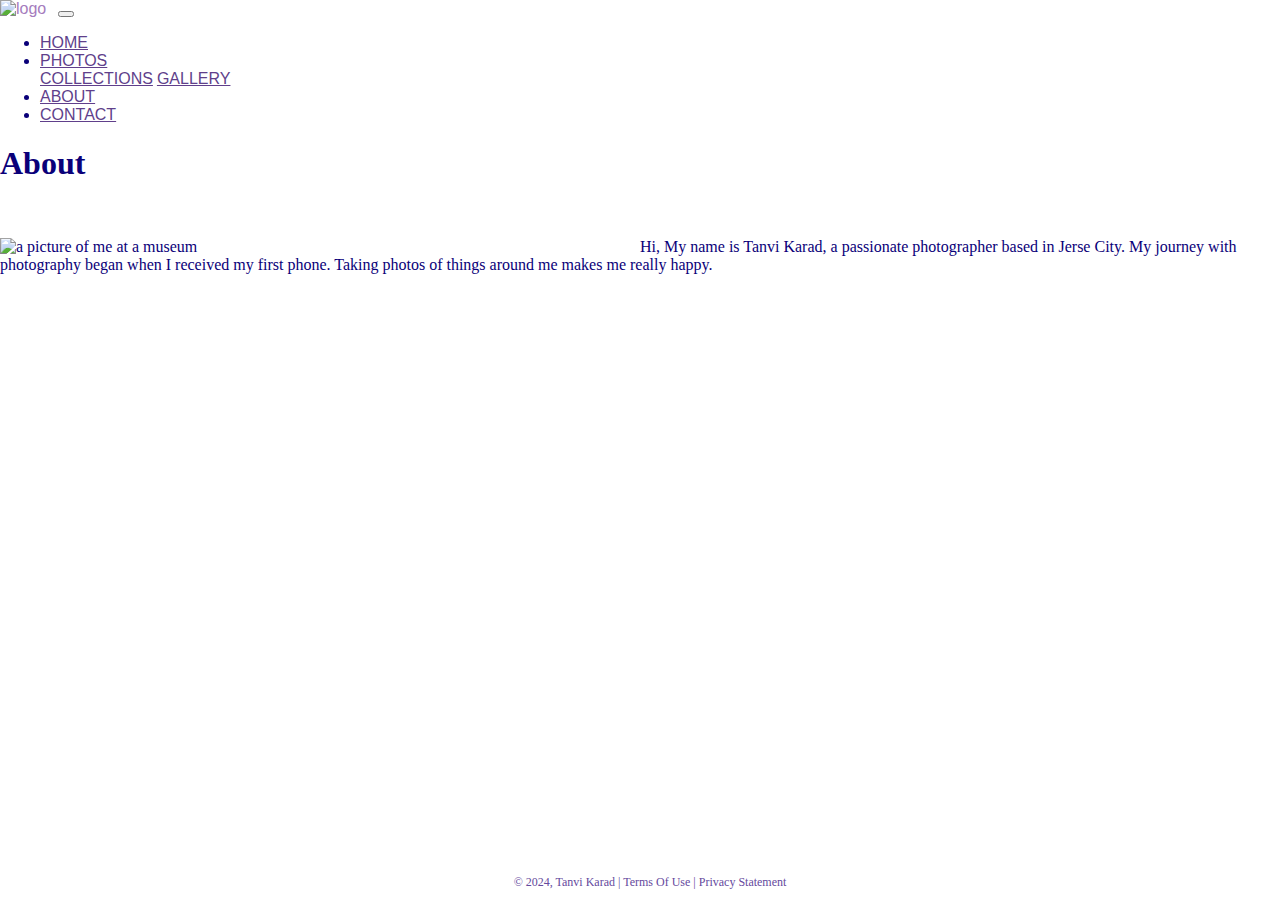
==== about.html @ 84907ec5 "Add files via upload" ====
<!-- DEVELOPER: Tanvi Karad, IS117-006, Spring 2024 -->

<!DOCTYPE html>
<html lang="en">
<head>
    <meta charset="UTF-8">
    <title>About Me</title>
    <!-- CSS only -->
    <link href="https://cdn.jsdelivr.net/npm/bootstrap@5.0.2/dist/css/bootstrap.min.css"
          rel="stylesheet"
          integrity="sha384-EVSTQN3/azprG1Anm3QDgpJLIm9Nao0Yz1ztcQTwFspd3yD65VohhpuuCOmLASjC"
          crossorigin="anonymous">
    <link href="styles.css" rel="stylesheet">
</head>
<body>
<div class="container-fluid">
    <div class="row">
            <nav class="navbar navbar-expand-md
                    justify-content-start
                    bg-light navbar-light
                    ">

                <!-- Brand -->
                <a class="navbar-brand" href="index.html"> <img class="img" src="images/Camera.png.jpeg" alt="logo" width="58"; /></a>
                <!-- Responsive Button for the smaller menu -->
                <button class="navbar-toggler" type="button"
                        data-bs-toggle="collapse" data-bs-target="#collapsibleNavbar">
                    <span class="navbar-toggler-icon"></span>
                </button>
                <div class="collapse navbar-collapse" id="collapsibleNavbar">
                    <ul class="navbar-nav">
                        <!-- Links -->
                        <li class="nav-item">
                            <a class="nav-link" href="index.html">HOME</a>
                        </li>
                        <!-- Dropdown -->
                        <li class="nav-item dropdown">
                            <a class="nav-link dropdown-toggle" href="#" id="navbardrop"
                               data-toggle="dropdown" role="button" data-bs-toggle="dropdown" aria-expanded="false">
                                PHOTOS
                            </a>
                            <div class="dropdown-menu">
                                <a class="dropdown-item" href="collections.html"> COLLECTIONS</a>
                                <a class="dropdown-item" href="gallery.html">GALLERY</a>
                            </div>
                        </li>
                        <li class="nav-item">
                            <a class="nav-link" href="about.html">ABOUT</a>
                        </li>
                        <li class="nav-item">
                            <a class="nav-link" href="contact.html">CONTACT</a>
                        </li>
                    </ul>
                </div>
            </nav>
        <div class="container">
          <div class="row">
            <h1>About</h1>
            <br>
            <div class="col-12">
            <img src="images/me.jpg" alt="a picture of me at a museum" class="left-section" >
            <p class="text-center">Hi, My name is Tanvi Karad, a passionate photographer based in Jerse City. My journey with photography began when I
                received my first phone. Taking photos of things around me makes me really happy.  </p>
            </div>
        </row>
</div>
        </div>
 <footer class="footer page-footer font-small ">
     <div class="container">
        <div class="row">
            <span class="text-muted">&copy; 2024, Tanvi Karad  |  Terms Of Use  |  Privacy Statement</span>
        </div>
     </div>
  </footer>
</div>


    <!-- Javascript Bundle with Popper -->
<script src="https://cdn.jsdelivr.net/npm/bootstrap@5.0.2/dist/js/bootstrap.bundle.min.js"
        integrity="sha384-MrcW6ZMFYlzcLA8Nl+NtUVF0sA7MsXsP1UyJoMp4YLEuNSfAP+JcXn/tWtIaxVXM"
        crossorigin="anonymous">
</script>

</body>
</html>
---- styles.css ----
/* DEVELOPER: Tanvi Karad, IS117-006, Spring 2024 */

.footer {
    position: fixed;
    left: 0;
    bottom: 0;
    width: 100%;
    /*background-color: #D3BBDD;*/
    background-color: white;
    color: #65499D;
    text-align: center;
    padding: 10px;
    font-size: 0.75rem;
}
body {
    font-family: Cambria, Cochin, Georgia, Times, 'Times New Roman', serif;
    font-size: 100%;
    color : #0a0079;
    width: 100%;
    margin: auto;
    background-color: white;
}
.left-section {
    float: left;
    width: 50%; 
    max-width: 500em;
}
#home {
    background-color: beige;
}
#dark{
    color: rgb(27, 27, 181);
}
#light{
    color: white;
}




.img {
    float: left;
    width: 100;
    height: 55;
}



/*link*/
a[href]{
    font-family: Verdana, Geneva, Tahoma, sans-serif;
    color: #603F8B;
}
/*unvisited link*/
a:link {
    color: #603F8B;
}
/*mouse over link*/
a:focus, a:hover{
    color: #a57cbd;
}
/*selected link*/
a:active{
    color: #4a4066;
}
/*visited link*/
a:visited {
    color: #48047c;
}
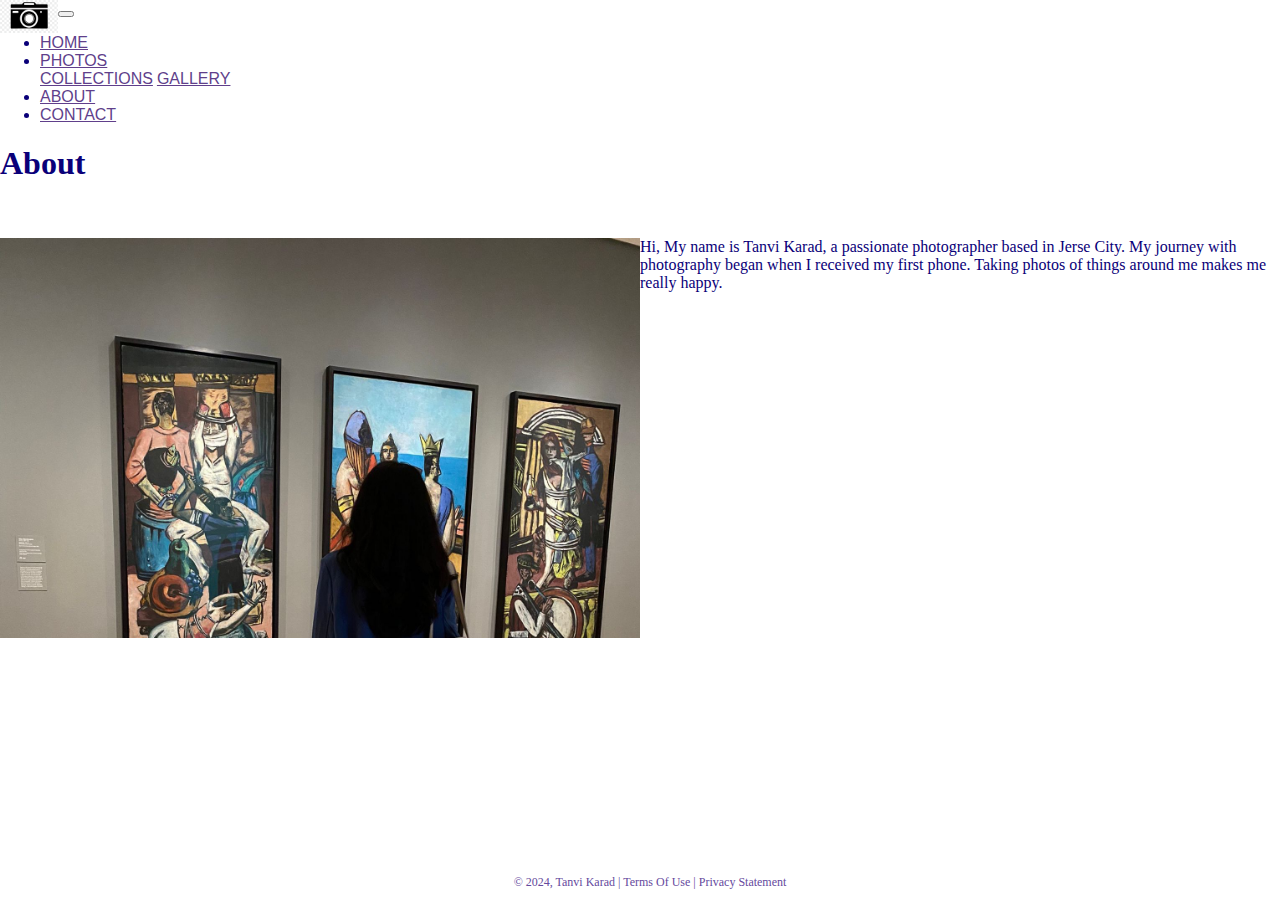
==== commit 6da6b831: "Update about.html" ====
--- a/about.html
+++ b/about.html
@@ -10,7 +10,7 @@
           rel="stylesheet"
           integrity="sha384-EVSTQN3/azprG1Anm3QDgpJLIm9Nao0Yz1ztcQTwFspd3yD65VohhpuuCOmLASjC"
           crossorigin="anonymous">
-    <link href="styles.css" rel="stylesheet">
+    <link href="css/styles.css" rel="stylesheet">
 </head>
 <body>
 <div class="container-fluid">
@@ -82,4 +82,4 @@
 </script>
 
 </body>
-</html>+</html>
--- a/css/styles.css
+++ b/css/styles.css
@@ -0,0 +1,70 @@
+/* DEVELOPER: Tanvi Karad, IS117-006, Spring 2024 */
+
+.footer {
+    position: fixed;
+    left: 0;
+    bottom: 0;
+    width: 100%;
+    /*background-color: #D3BBDD;*/
+    background-color: white;
+    color: #65499D;
+    text-align: center;
+    padding: 10px;
+    font-size: 0.75rem;
+}
+body {
+    font-family: Cambria, Cochin, Georgia, Times, 'Times New Roman', serif;
+    font-size: 100%;
+    color : #0a0079;
+    width: 100%;
+    margin: auto;
+    background-color: white;
+}
+.left-section {
+    float: left;
+    width: 50%; 
+    max-width: 500em;
+}
+#home {
+    background-color: beige;
+}
+#dark{
+    color: rgb(27, 27, 181);
+}
+#light{
+    color: white;
+}
+
+
+
+
+.img {
+    float: left;
+    width: 100;
+    height: 55;
+}
+
+
+
+/*link*/
+a[href]{
+    font-family: Verdana, Geneva, Tahoma, sans-serif;
+    color: #603F8B;
+}
+/*unvisited link*/
+a:link {
+    color: #603F8B;
+}
+/*mouse over link*/
+a:focus, a:hover{
+    color: #a57cbd;
+}
+/*selected link*/
+a:active{
+    color: #4a4066;
+}
+/*visited link*/
+a:visited {
+    color: #48047c;
+}
+
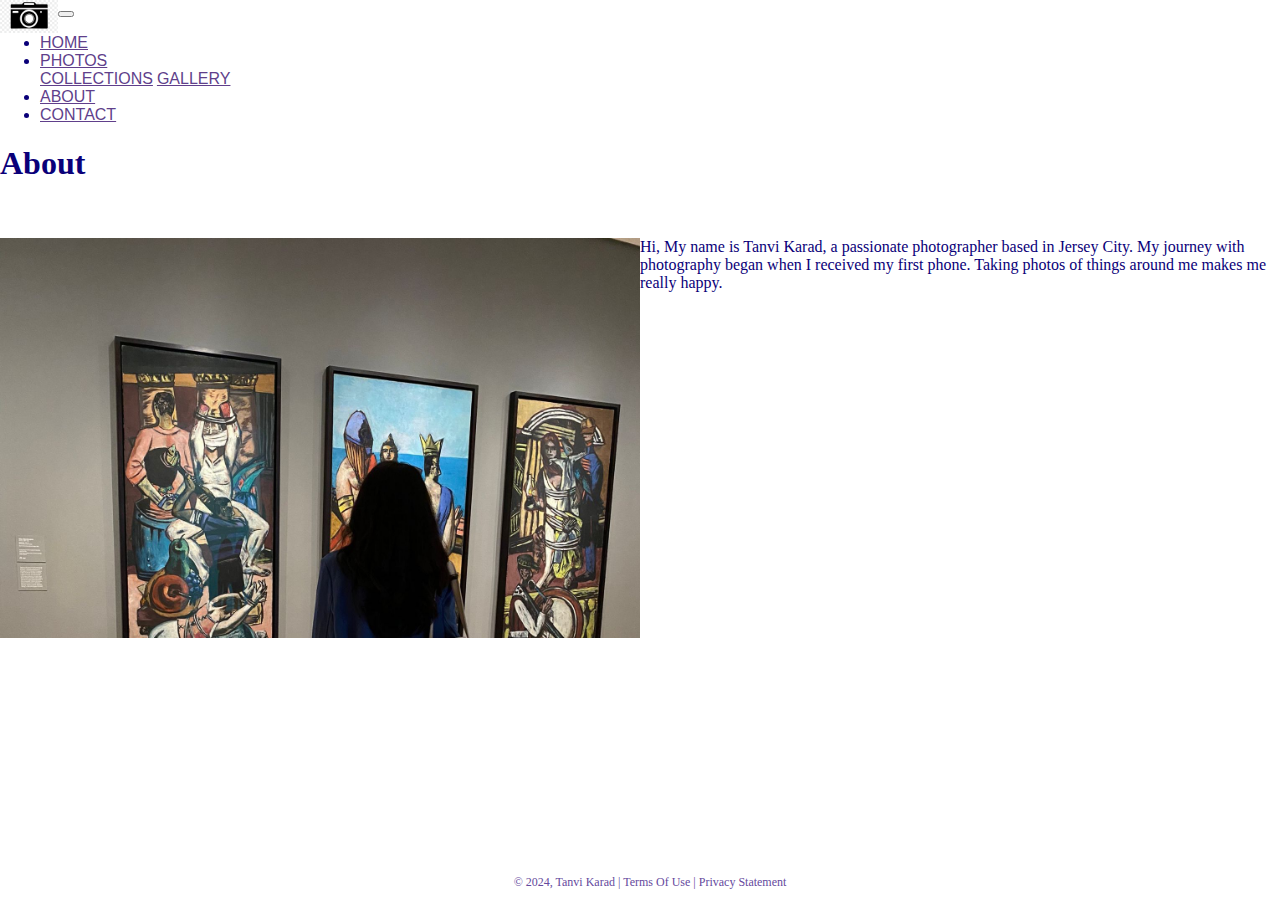
==== commit 18195919: "Update about.html" ====
--- a/about.html
+++ b/about.html
@@ -59,7 +59,7 @@
             <br>
             <div class="col-12">
             <img src="images/me.jpg" alt="a picture of me at a museum" class="left-section" >
-            <p class="text-center">Hi, My name is Tanvi Karad, a passionate photographer based in Jerse City. My journey with photography began when I
+            <p class="text-center">Hi, My name is Tanvi Karad, a passionate photographer based in Jersey City. My journey with photography began when I
                 received my first phone. Taking photos of things around me makes me really happy.  </p>
             </div>
         </row>
